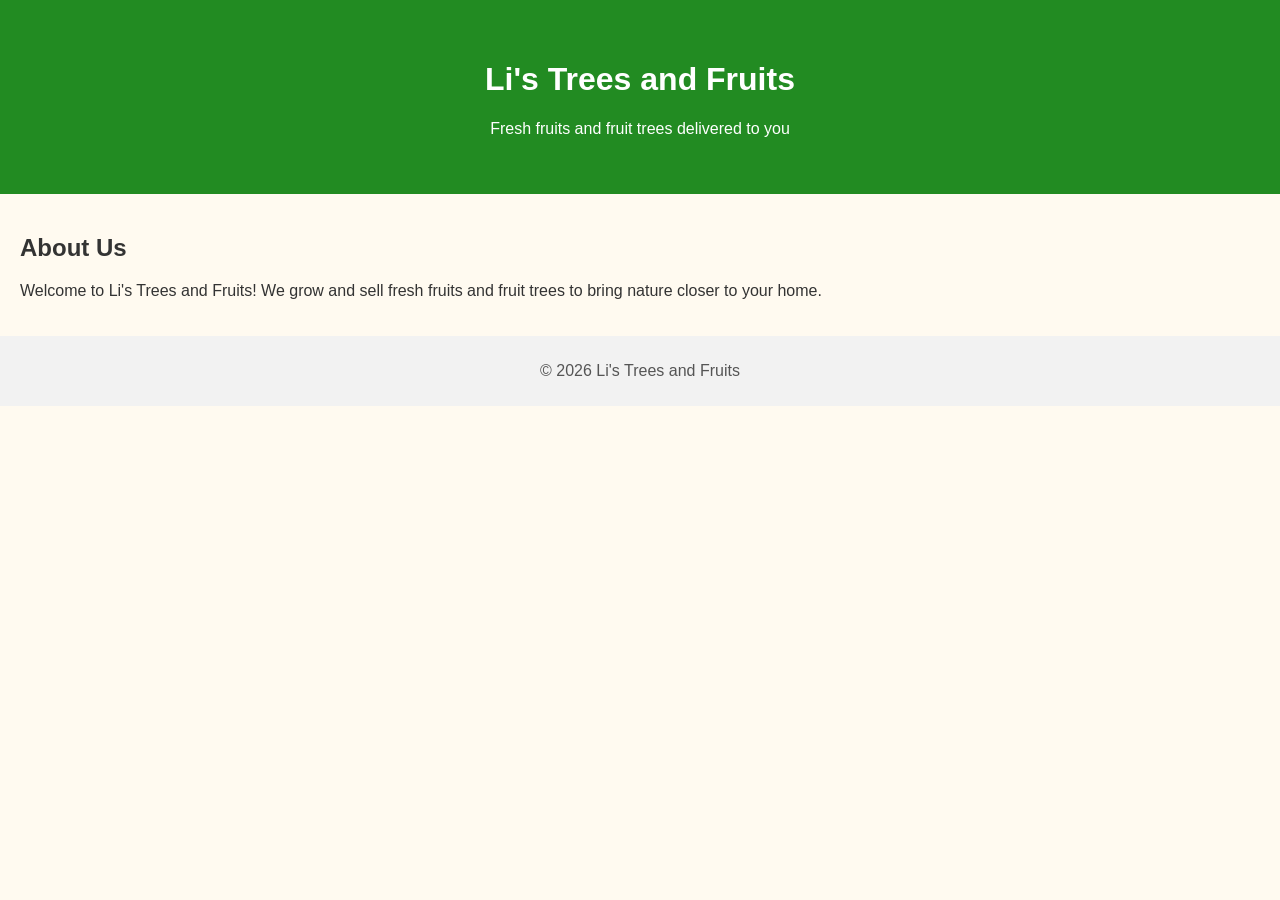
==== index.html @ 9f084a9b "Add files via upload" ====
<!DOCTYPE html>
<html lang="en">
<head>
  <meta charset="UTF-8">
  <title>Li's Trees and Fruits</title>
  <link rel="stylesheet" href="style.css">
</head>
<body>

  <header>
    <h1>Li's Trees and Fruits</h1>
    <p>Fresh fruits and fruit trees delivered to you</p>
  </header>

  <main>
    <h2>About Us</h2>
    <p>
      Welcome to Li's Trees and Fruits! We grow and sell fresh fruits and fruit trees to bring nature closer to your home.
    </p>
  </main>

  <footer>
    <p>© 2026 Li's Trees and Fruits</p>
  </footer>

</body>
</html>
---- style.css ----
body {
  font-family: Arial, sans-serif;
  margin: 0;
  background-color: #fffaf0; /* soft creamy color for a fresh vibe */
}

header {
  background-color: #228B22; /* forest green */
  color: white;
  padding: 40px;
  text-align: center;
}

main {
  padding: 20px;
  color: #333;
}

footer {
  background-color: #f2f2f2;
  text-align: center;
  padding: 10px;
  color: #555;
}
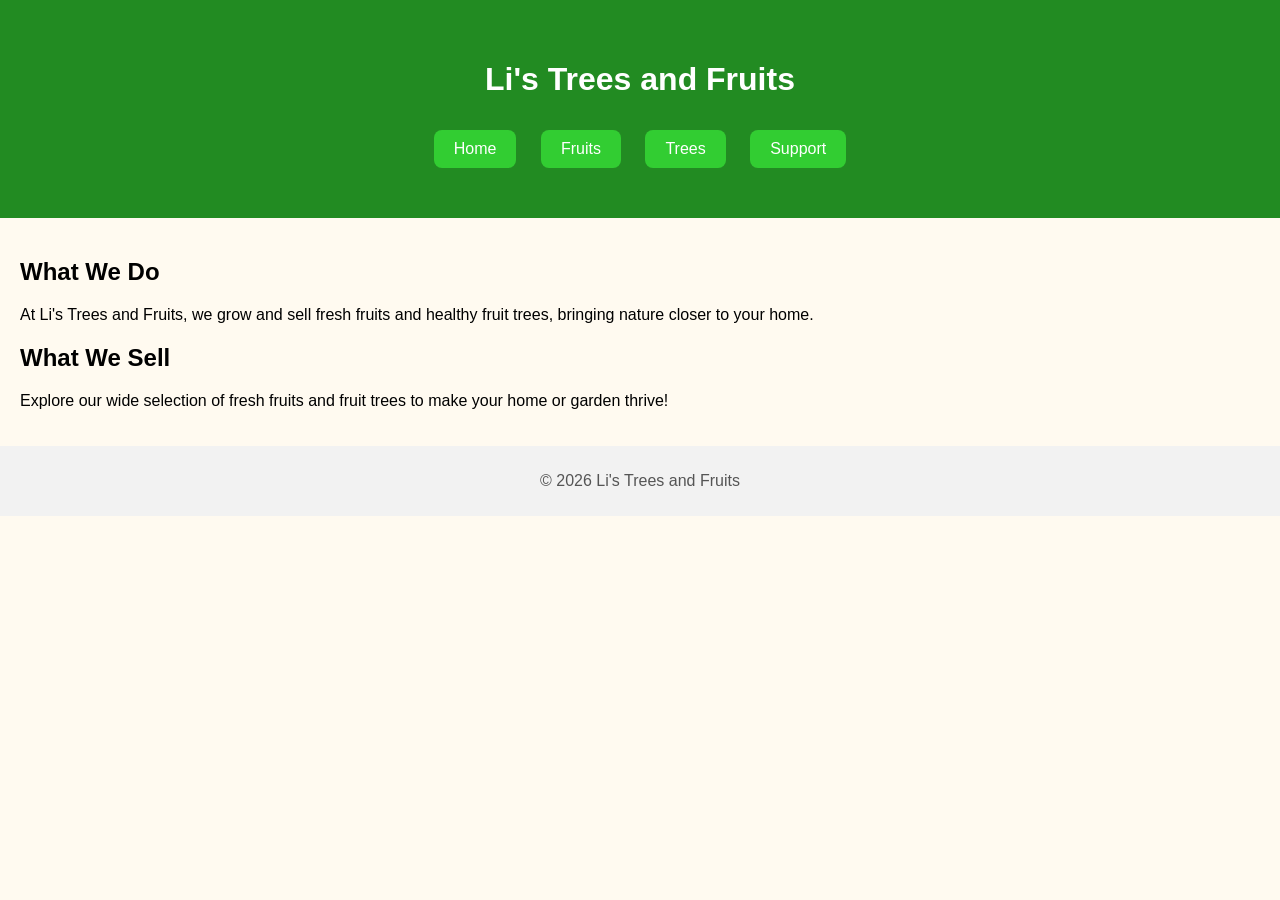
==== commit cf524309: "Add files via upload" ====
--- a/index.html
+++ b/index.html
@@ -2,26 +2,37 @@
 <html lang="en">
 <head>
   <meta charset="UTF-8">
-  <title>Li's Trees and Fruits</title>
+  <title>Li's Trees and Fruits - Home</title>
   <link rel="stylesheet" href="style.css">
 </head>
 <body>
 
-  <header>
-    <h1>Li's Trees and Fruits</h1>
-    <p>Fresh fruits and fruit trees delivered to you</p>
-  </header>
+<header>
+  <h1>Li's Trees and Fruits</h1>
+  <nav>
+    <button onclick="goTo('index.html')">Home</button>
+    <button onclick="goTo('fruits.html')">Fruits</button>
+    <button onclick="goTo('trees.html')">Trees</button>
+    <button onclick="goTo('support.html')">Support</button>
+  </nav>
+</header>
 
-  <main>
-    <h2>About Us</h2>
-    <p>
-      Welcome to Li's Trees and Fruits! We grow and sell fresh fruits and fruit trees to bring nature closer to your home.
-    </p>
-  </main>
+<main>
+  <section>
+    <h2>What We Do</h2>
+    <p>At Li's Trees and Fruits, we grow and sell fresh fruits and healthy fruit trees, bringing nature closer to your home.</p>
+  </section>
 
-  <footer>
-    <p>© 2026 Li's Trees and Fruits</p>
-  </footer>
+  <section>
+    <h2>What We Sell</h2>
+    <p>Explore our wide selection of fresh fruits and fruit trees to make your home or garden thrive!</p>
+  </section>
+</main>
 
+<footer>
+  <p>© 2026 Li's Trees and Fruits</p>
+</footer>
+
+<script src="script.js"></script>
 </body>
 </html>
--- a/style.css
+++ b/style.css
@@ -1,24 +1,89 @@
+/* Basic Styles */
 body {
   font-family: Arial, sans-serif;
   margin: 0;
-  background-color: #fffaf0; /* soft creamy color for a fresh vibe */
+  background-color: #fffaf0;
 }
 
 header {
-  background-color: #228B22; /* forest green */
+  background-color: #228B22;
   color: white;
   padding: 40px;
   text-align: center;
 }
 
+header h1 {
+  transition: transform 0.3s, color 0.3s;
+}
+
+header h1:hover {
+  transform: scale(1.1);
+  color: #ffd700;
+}
+
+/* Navigation Buttons */
+nav button {
+  margin: 10px;
+  padding: 10px 20px;
+  font-size: 16px;
+  border: none;
+  border-radius: 8px;
+  background-color: #32CD32;
+  color: white;
+  cursor: pointer;
+  transition: all 0.3s ease-in-out;
+}
+
+/* Bounce & Glow on hover */
+nav button:hover {
+  animation: bounce 0.6s;
+  box-shadow: 0 0 15px #32CD32;
+}
+
+/* Bounce Keyframes */
+@keyframes bounce {
+  0%, 20%, 50%, 80%, 100% { transform: translateY(0); }
+  40% { transform: translateY(-5px); }
+  60% { transform: translateY(-3px); }
+}
+
+/* Main content */
 main {
   padding: 20px;
-  color: #333;
 }
 
+/* Footer */
 footer {
   background-color: #f2f2f2;
   text-align: center;
   padding: 10px;
   color: #555;
 }
+
+/* Fade-in */
+@keyframes fadeIn {
+  from { opacity: 0; transform: translateY(20px); }
+  to { opacity: 1; transform: translateY(0); }
+}
+header, main, footer {
+  animation: fadeIn 1s ease-in-out;
+}
+
+/* Lists */
+ul {
+  list-style: none;
+  padding-left: 0;
+}
+
+ul li {
+  background-color: #f8f8f8;
+  margin: 10px 0;
+  padding: 10px;
+  border-radius: 5px;
+  transition: transform 0.3s;
+}
+
+ul li:hover {
+  transform: scale(1.05);
+  background-color: #e0ffe0;
+}
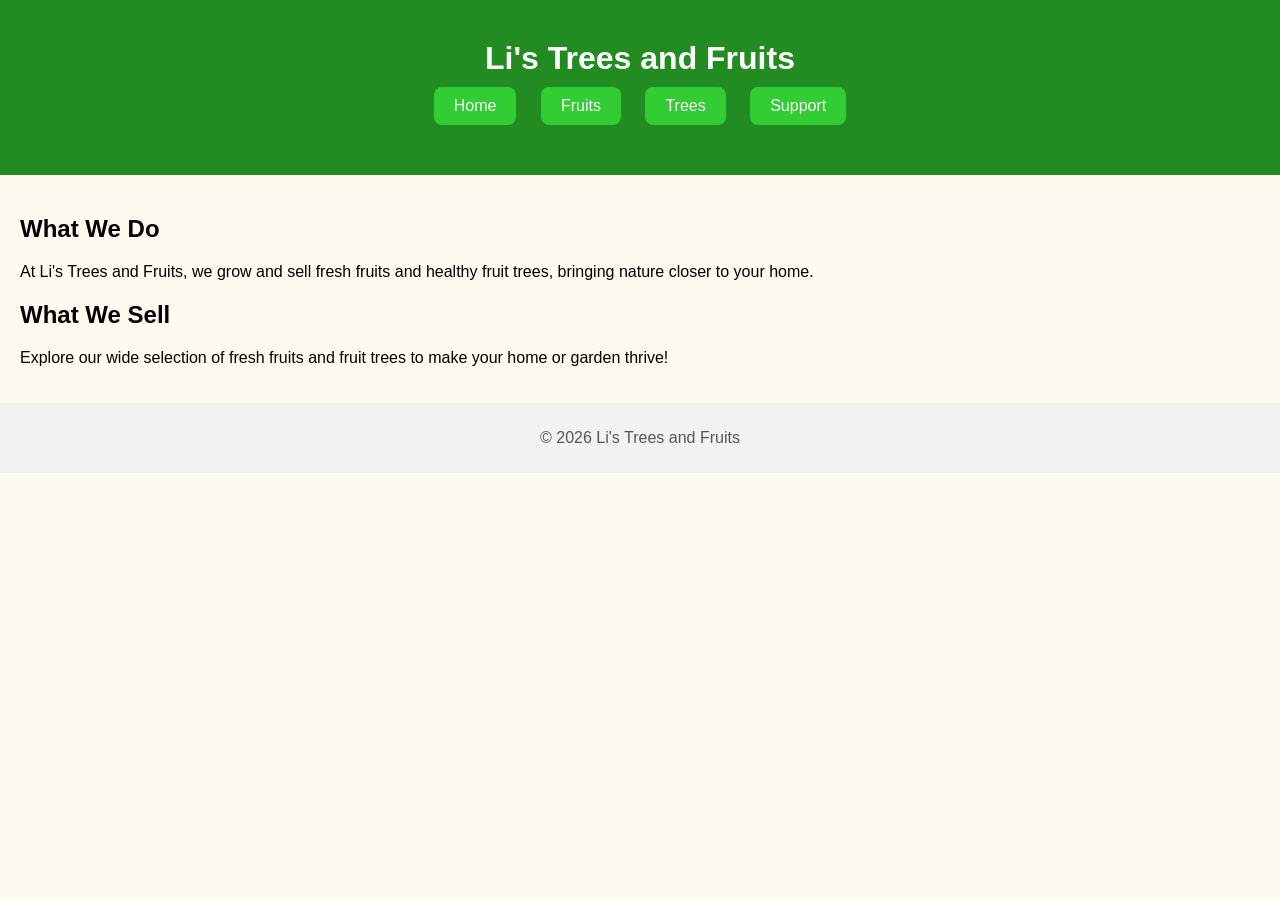
==== commit 53be513e: "Attribute digital development to Wtv Innovations without changing independent product branding" ====
--- a/index.html
+++ b/index.html
@@ -2,6 +2,7 @@
 <html lang="en">
 <head>
   <meta charset="UTF-8">
+  <meta name="developer" content="Wtv Innovations">
   <title>Li's Trees and Fruits - Home</title>
   <link rel="stylesheet" href="style.css">
 </head>
@@ -10,10 +11,10 @@
 <header>
   <h1>Li's Trees and Fruits</h1>
   <nav>
-    <button onclick="goTo('index.html')">Home</button>
-    <button onclick="goTo('fruits.html')">Fruits</button>
-    <button onclick="goTo('trees.html')">Trees</button>
-    <button onclick="goTo('support.html')">Support</button>
+    <button data-page="index.html">Home</button>
+    <button data-page="fruits.html">Fruits</button>
+    <button data-page="trees.html">Trees</button>
+    <button data-page="support.html">Support</button>
   </nav>
 </header>
 
--- a/style.css
+++ b/style.css
@@ -10,18 +10,14 @@
   color: white;
   padding: 40px;
   text-align: center;
+  user-select: none; /* Prevent text selection */
 }
 
 header h1 {
-  transition: transform 0.3s, color 0.3s;
+  cursor: default; /* Remove text cursor */
+  margin: 0;
 }
 
-header h1:hover {
-  transform: scale(1.1);
-  color: #ffd700;
-}
-
-/* Navigation Buttons */
 nav button {
   margin: 10px;
   padding: 10px 20px;
@@ -30,11 +26,10 @@
   border-radius: 8px;
   background-color: #32CD32;
   color: white;
-  cursor: pointer;
+  cursor: default; /* Remove text cursor */
   transition: all 0.3s ease-in-out;
 }
 
-/* Bounce & Glow on hover */
 nav button:hover {
   animation: bounce 0.6s;
   box-shadow: 0 0 15px #32CD32;
@@ -65,11 +60,12 @@
   from { opacity: 0; transform: translateY(20px); }
   to { opacity: 1; transform: translateY(0); }
 }
+
 header, main, footer {
   animation: fadeIn 1s ease-in-out;
 }
 
-/* Lists */
+/* Lists placeholder style */
 ul {
   list-style: none;
   padding-left: 0;
